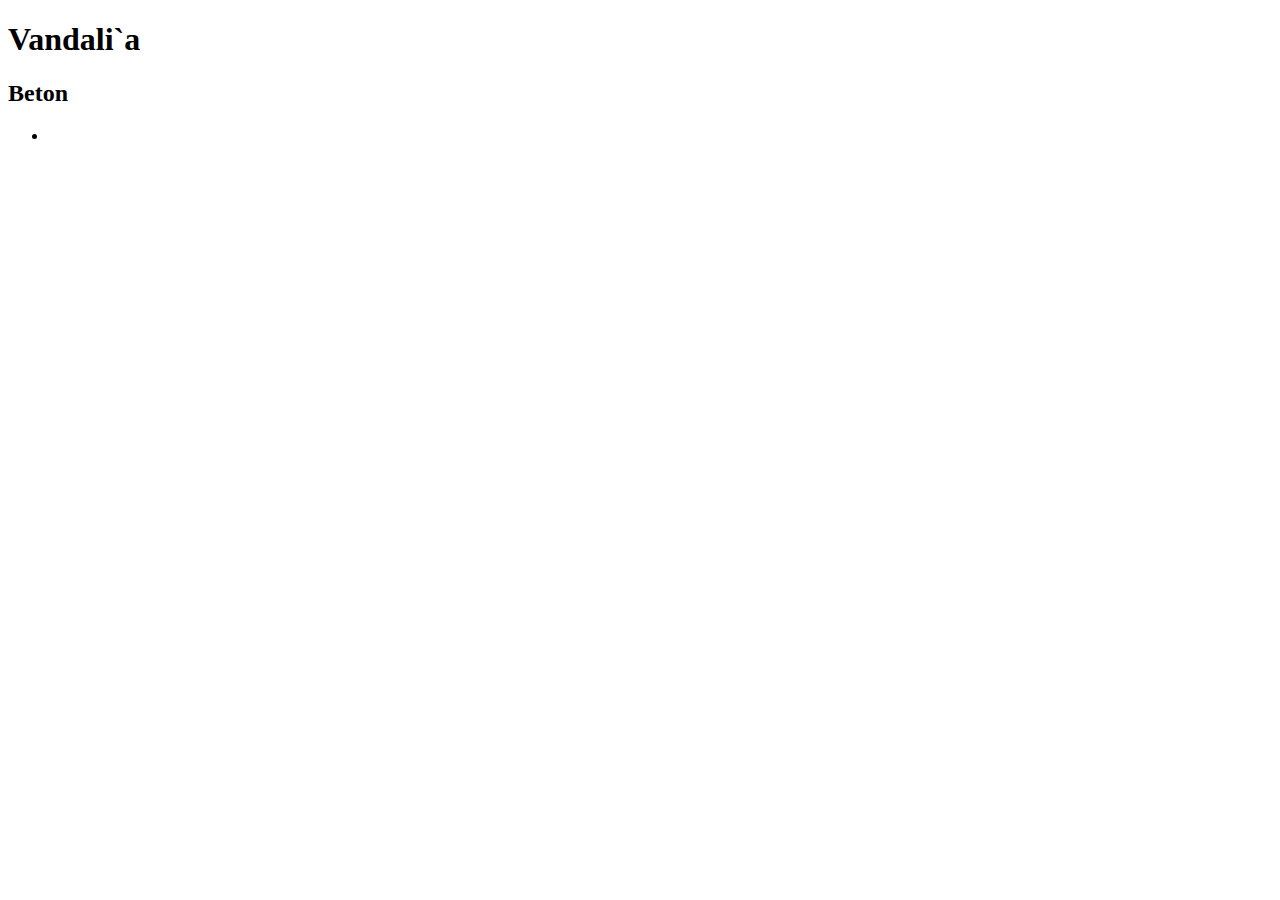
==== index.html @ 1bfe0d2c "pierwszy komit" ====
<!DOCTYPE html>
<html>
<head>
  <meta charset="utf-8" />
  <title>Vandali`a</title>
  <link rel="stylesheet" type="text/css" href="style.css">
</head>
<body>
  <header>
    <h1>Vandali`a</h1>
    <h2>Beton</h2>
  </header>
  <div id="content">
    <nav>
      <ul>
        <li></li>
      </ul>
    </nav>

    <article>

    </article>
  </div>
</body>
</html>
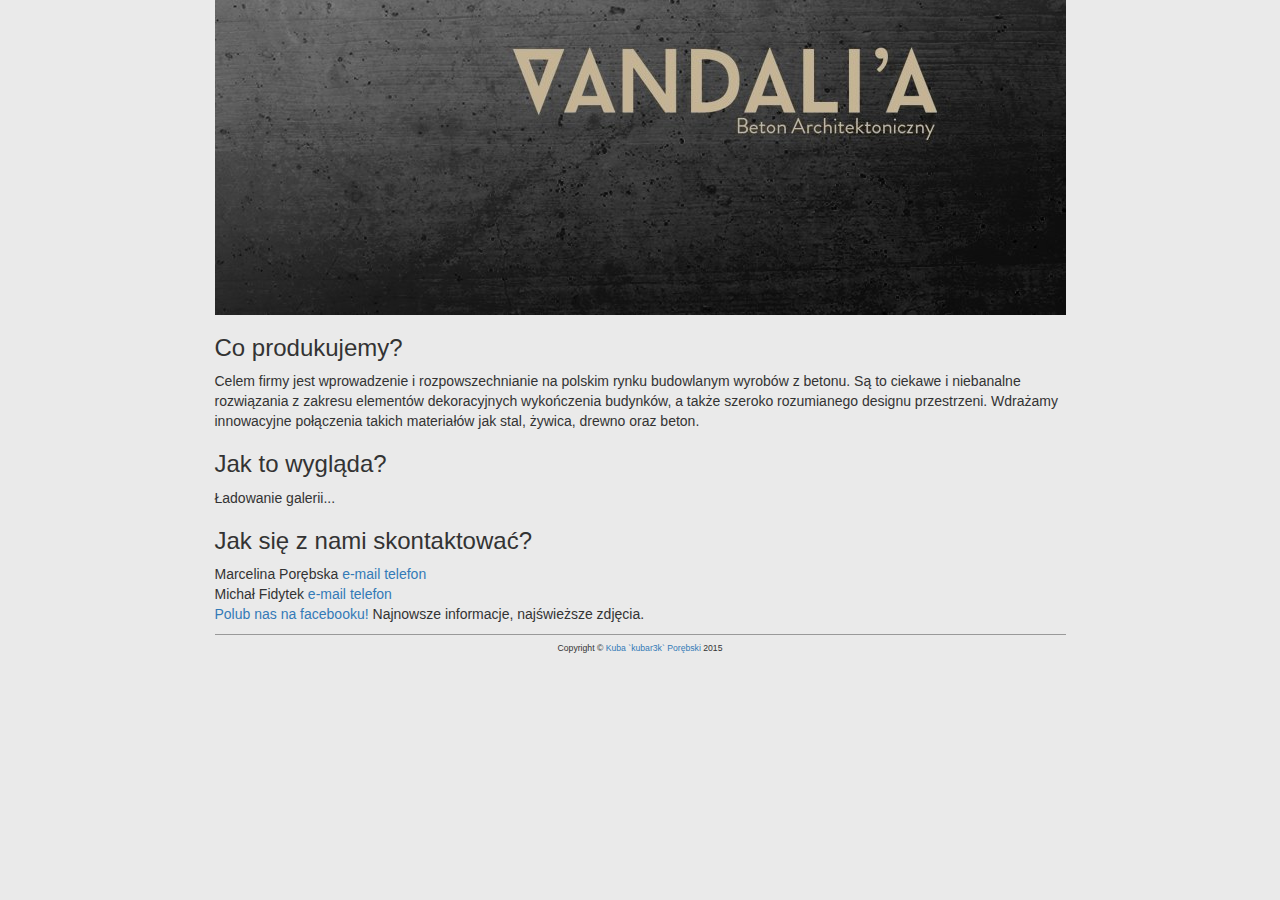
==== commit ccfc59e6: "Pliki" ====
--- a/index.html
+++ b/index.html
@@ -1,25 +1,70 @@
 <!DOCTYPE html>
 <html>
 <head>
-  <meta charset="utf-8" />
-  <title>Vandali`a</title>
-  <link rel="stylesheet" type="text/css" href="style.css">
+  <meta charset="utf-8">
+  <meta http-equiv="X-UA-Compatible" content="IE=edge">
+  <meta name="viewport" content="width=device-width, initial-scale=1">
+  
+  <title>Vandali’a</title>
+  
+  <link rel="stylesheet" type="text/css" href="css/bootstrap.min.css">
+  <link rel="stylesheet" type="text/css" href="css/style.css">
+  
+  <meta name="author" content="Kuba `kubar3k` Porębski">
+  <meta name="description" content="Vandalia beton architektoniczny, produkcja, rozprowadzanie, design.">
+  <meta name="keywords" content="vandalia,beton,architektoniczny,design">
+  
 </head>
 <body>
-  <header>
-    <h1>Vandali`a</h1>
-    <h2>Beton</h2>
-  </header>
-  <div id="content">
-    <nav>
-      <ul>
-        <li></li>
-      </ul>
-    </nav>
-
-    <article>
-
-    </article>
+  <div id="holder">
+    <header>
+      <hgroup>
+        <h1>Vandali’a</h1>
+        <h2>Beton architektoniczny</h2>
+      </hgroup>
+    </header>
+    <div id="content">
+      <h3>Co produkujemy?</h3>
+      <article id="explanation">
+      <p>
+      Celem firmy jest wprowadzenie i rozpowszechnianie na polskim rynku budowlanym wyrobów z betonu.
+      Są to ciekawe i niebanalne rozwiązania z zakresu elementów dekoracyjnych wykończenia budynków, a także szeroko rozumianego designu przestrzeni.
+      Wdrażamy innowacyjne połączenia takich materiałów jak stal, żywica, drewno oraz beton.
+      </p>
+      </article>
+        
+      <h3>Jak to wygląda?</h3>
+      <article id="images">
+        <span id="imagesLoading">Ładowanie galerii...</span>
+      </article>
+      
+      <h3>Jak się z nami skontaktować?</h3>
+      <article id="contact">
+        <div class="businesscard">
+          <span class="name">Marcelina Porębska</span>
+          <span class="email"><a href="" data-type="email" data-id="1">e-mail</a></span>
+          <span class="tel"><a href="tel:" data-type="tel" data-id="1">telefon</a></span>
+        </div>
+        
+        <div class="businesscard">
+          <span class="name">Michał Fidytek</span>
+          <span class="email"><a href="" data-type="email" data-id="2">e-mail</a></span>
+          <span class="tel"><a href="tel:" data-type="tel" data-id="2">telefon</a></span>
+        </div>
+        
+        <div class="section">
+          <p>
+            <a href="https://www.facebook.com/VanDaliaConcrete">Polub nas na facebooku!</a> Najnowsze informacje, najświeższe zdjęcia.
+          </p> 
+        </div>
+        
+      </article>
+    </div>
+    
+    <footer>
+      Copyright &copy; <a href="http://kubarek.info/">Kuba `kubar3k` Porębski</a> 2015
+    </footer>
+    
   </div>
 </body>
 </html>--- a/css/style.css
+++ b/css/style.css
@@ -0,0 +1,27 @@
+
+body {
+  background: #eaeaea;
+}
+
+#holder {
+  width: 851px; margin: 0 auto;
+  padding: 0;
+}
+
+header {
+  width: 851px; height: 315px;
+  text-indent: -9999px;
+  background: url(../images/header.jpg) center center no-repeat;  
+}
+
+h1, h2 {
+  margin: 0;
+}
+
+
+footer {
+  border-top: 1px solid #999;
+  font-size: 0.618em;
+  text-align: center;
+  line-height: 3.14em;
+}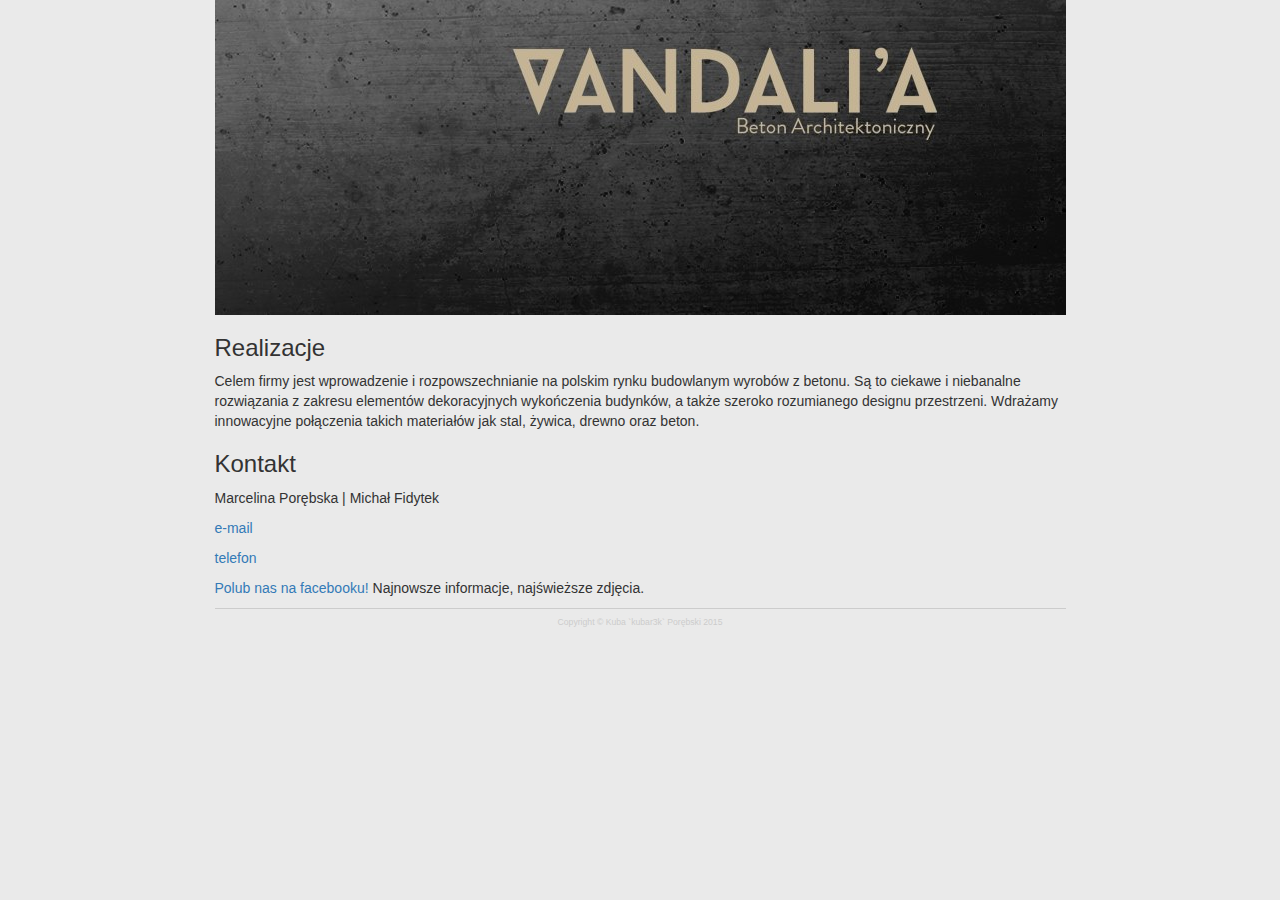
==== commit 99220a6e: "Wersja taka jaka jest" ====
--- a/index.html
+++ b/index.html
@@ -12,7 +12,7 @@
   
   <meta name="author" content="Kuba `kubar3k` Porębski">
   <meta name="description" content="Vandalia beton architektoniczny, produkcja, rozprowadzanie, design.">
-  <meta name="keywords" content="vandalia,beton,architektoniczny,design">
+  <meta name="keywords" content="vandalia,beton,architektoniczny,design,marcelina porębska,michał fidytek,materiały,innowacje,wyroby">
   
 </head>
 <body>
@@ -24,7 +24,7 @@
       </hgroup>
     </header>
     <div id="content">
-      <h3>Co produkujemy?</h3>
+      <h3>Realizacje</h3>
       <article id="explanation">
       <p>
       Celem firmy jest wprowadzenie i rozpowszechnianie na polskim rynku budowlanym wyrobów z betonu.
@@ -32,25 +32,20 @@
       Wdrażamy innowacyjne połączenia takich materiałów jak stal, żywica, drewno oraz beton.
       </p>
       </article>
+      
+      <h3>Kontakt</h3>
+      <article id="contact">
+        <p>
+        Marcelina Porębska | Michał Fidytek
+        </p>
         
-      <h3>Jak to wygląda?</h3>
-      <article id="images">
-        <span id="imagesLoading">Ładowanie galerii...</span>
-      </article>
-      
-      <h3>Jak się z nami skontaktować?</h3>
-      <article id="contact">
-        <div class="businesscard">
-          <span class="name">Marcelina Porębska</span>
-          <span class="email"><a href="" data-type="email" data-id="1">e-mail</a></span>
-          <span class="tel"><a href="tel:" data-type="tel" data-id="1">telefon</a></span>
-        </div>
+        <p>
+          <a href="mailto:biuro@vandalia.pl">e-mail</a>
+        </p>
         
-        <div class="businesscard">
-          <span class="name">Michał Fidytek</span>
-          <span class="email"><a href="" data-type="email" data-id="2">e-mail</a></span>
-          <span class="tel"><a href="tel:" data-type="tel" data-id="2">telefon</a></span>
-        </div>
+        <p>
+          <a href="tel:792800620">telefon</a>
+        </p>
         
         <div class="section">
           <p>
--- a/css/style.css
+++ b/css/style.css
@@ -20,8 +20,17 @@
 
 
 footer {
-  border-top: 1px solid #999;
+  border-top: 1px solid #ccc;
   font-size: 0.618em;
   text-align: center;
   line-height: 3.14em;
+  color: #ccc;
+}
+
+footer a {
+  color: inherit;  
+}
+
+.clr {
+  clear: both;
 }